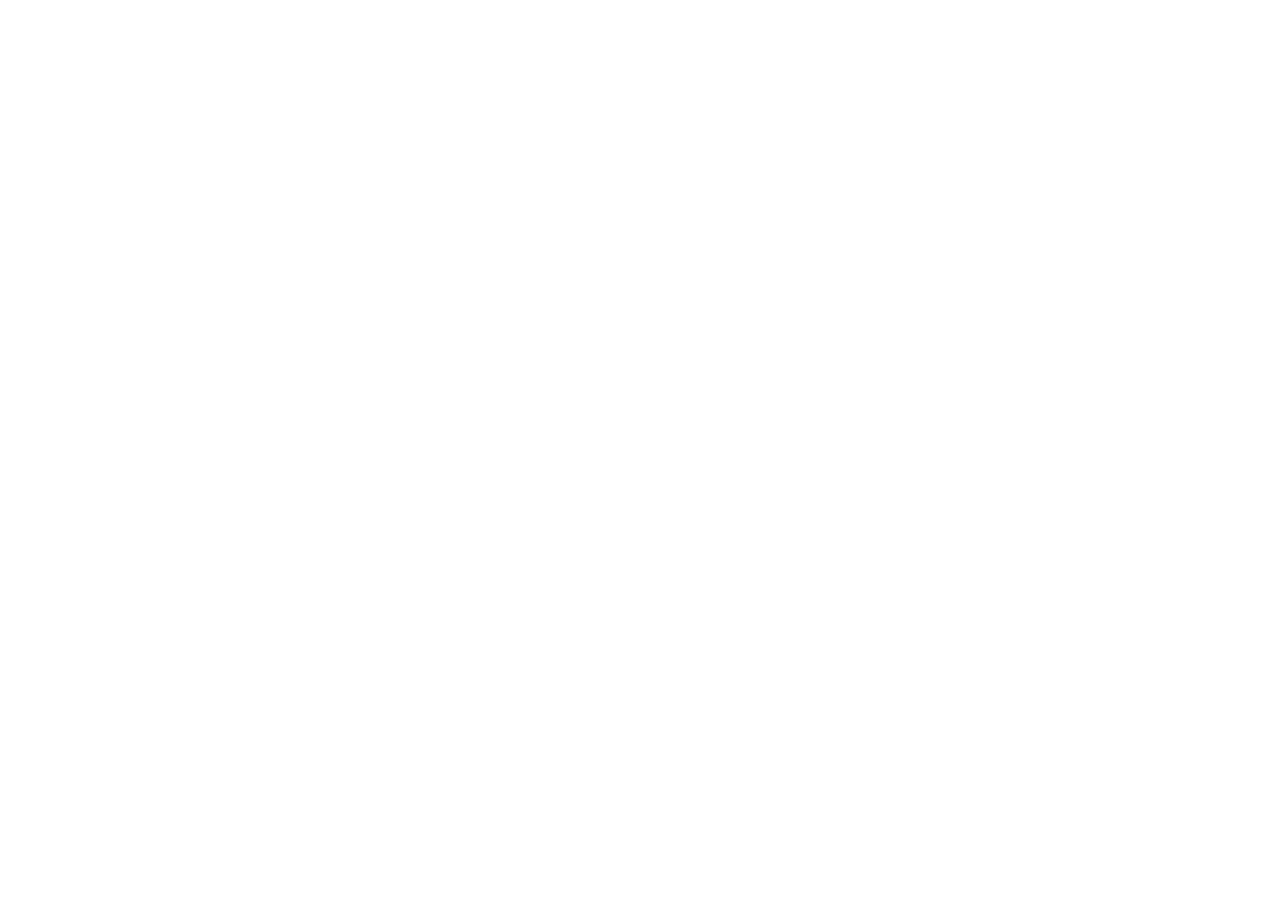
==== knockouch/demo/index.html @ 4202ce31 "demo add" ====
﻿<!DOCTYPE html>
<html xmlns="http://www.w3.org/1999/xhtml">
<head>
    <meta http-equiv="Content-Type" content="text/html; charset=utf-8" />
    <script src="lib/three.min.js"></script>
    <script src="lib/knockout-2.2.1.js"></script>
    <script src="lib/hammer.min.js"></script>
    <script src="src/knockouch.js"></script>
    <script src="http://ajax.googleapis.com/ajax/libs/jquery/1.9.0/jquery.min.js"></script>
    <title></title>
    <style>
    </style>
</head>
<body>
    <div data-bind="drag:rotate, dragend:rotateEnd" style="height:200px; width:200px;">

    </div>
</body>
</html>

<script>
    var camera, scene, renderer;
    var geometry, material, mesh;
    var rotateX = 0, rotateY = 0;
    var lastRotateX =0, lastRotateY = 0;

    init();
    animate();

    var model = {
        rotate: function (ev) {
            rotateX = ev.gesture.deltaY / 100 + lastRotateX;
            rotateY = ev.gesture.deltaX / 100 + lastRotateY;
            console.log(ev);
        },
        rotateEnd: function (ev) {
            lastRotateX = rotateX;
            lastRotateY = rotateY;
        }
    };

    ko.applyBindings(model);

    function init() {

        camera = new THREE.PerspectiveCamera(75, window.innerWidth / window.innerHeight, 1, 10000);
        camera.position.z = 1000;

        scene = new THREE.Scene();

        geometry = new THREE.CubeGeometry(200, 200, 200);
        material = new THREE.MeshBasicMaterial({ color: 0xff0000, wireframe: true });

        mesh = new THREE.Mesh(geometry, material);
        scene.add(mesh);

        renderer = new THREE.CanvasRenderer();
        renderer.setSize(window.innerWidth, window.innerHeight);

        document.body.appendChild(renderer.domElement);

    }

    function animate() {
        // note: three.js includes requestAnimationFrame shim
        requestAnimationFrame(animate);

        mesh.rotation.x = rotateX;
        mesh.rotation.y = rotateY;

        renderer.render(scene, camera);
    }

</script>
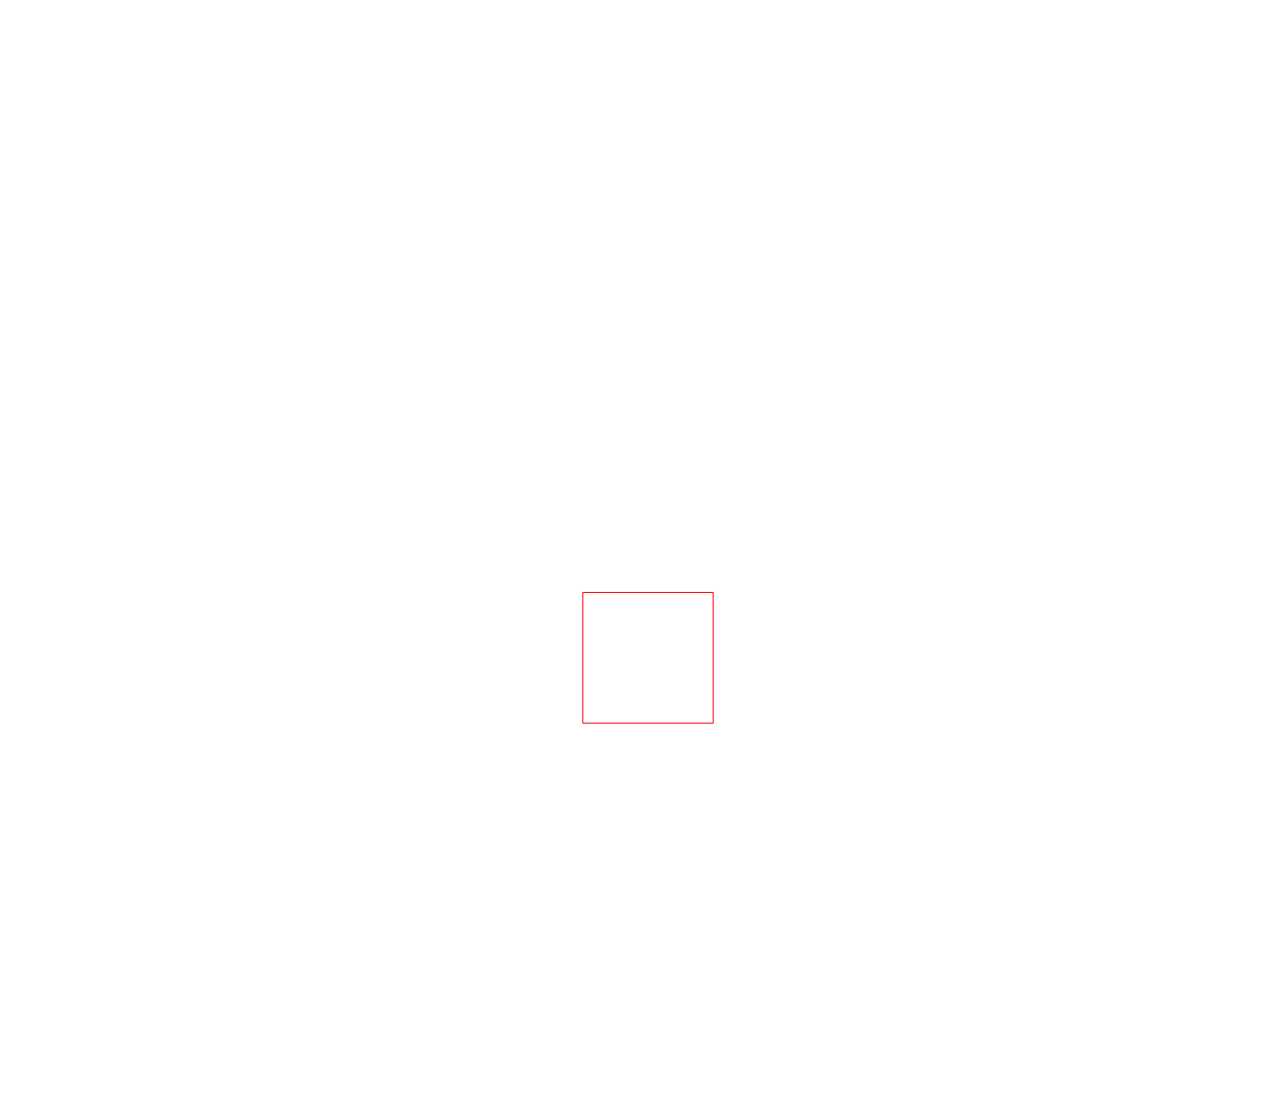
==== commit b1a31d31: "fix" ====
--- a/knockouch/demo/index.html
+++ b/knockouch/demo/index.html
@@ -2,10 +2,10 @@
 <html xmlns="http://www.w3.org/1999/xhtml">
 <head>
     <meta http-equiv="Content-Type" content="text/html; charset=utf-8" />
-    <script src="lib/three.min.js"></script>
-    <script src="lib/knockout-2.2.1.js"></script>
-    <script src="lib/hammer.min.js"></script>
-    <script src="src/knockouch.js"></script>
+    <script src="../libs/three.min.js"></script>
+    <script src="../libs/knockout-2.2.1.js"></script>
+    <script src="../libs/hammer.js"></script>
+    <script src="../src/knockouch.js"></script>
     <script src="http://ajax.googleapis.com/ajax/libs/jquery/1.9.0/jquery.min.js"></script>
     <title></title>
     <style>
